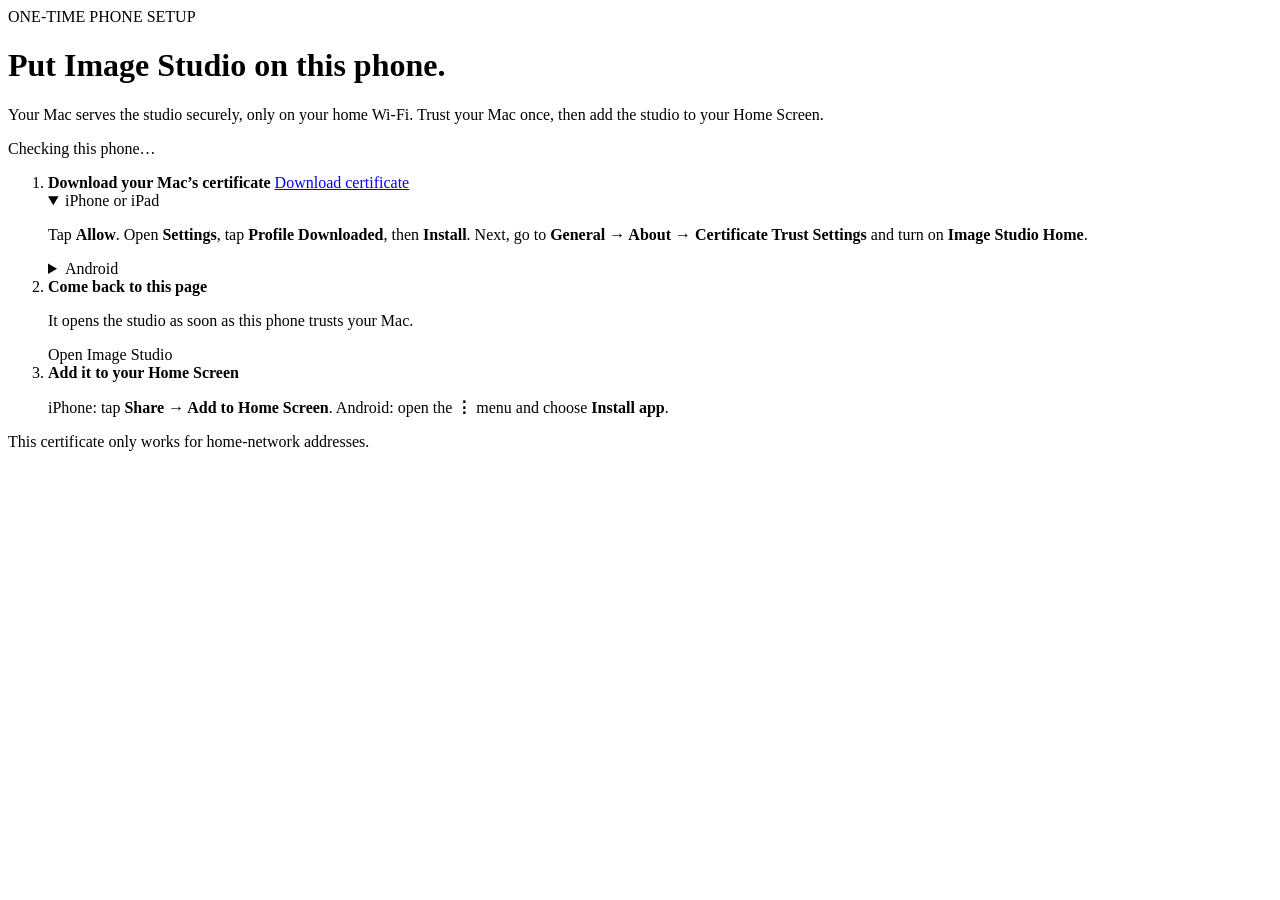
==== studio/static/setup.html @ 1843274d "Make the studio an installable phone app on the home network Phones need HTTPS for a service worker " ====
<!doctype html>
<html lang="en">
<head>
  <meta charset="utf-8"><meta name="viewport" content="width=device-width, initial-scale=1, viewport-fit=cover">
  <meta name="theme-color" content="#141416"><title>Set up Image Studio</title>
  <link rel="icon" href="/static/icon.svg"><link rel="apple-touch-icon" href="/static/apple-touch-icon.png">
  <link rel="stylesheet" href="/static/style.css"><link rel="stylesheet" href="/static/setup.css"><script src="/static/setup.js" defer></script>
</head>
<body>
  <main class="login-screen setup-screen">
    <div class="login-card setup-card">
      <img class="setup-mark" src="/static/icon.svg" alt=""><span class="eyebrow">ONE-TIME PHONE SETUP</span>
      <h1>Put Image Studio on this phone.</h1>
      <p>Your Mac serves the studio securely, only on your home Wi-Fi. Trust your Mac once, then add the studio to your Home Screen.</p>
      <p id="setup-status" class="setup-status" role="status"><span class="status-dot"></span> Checking this phone…</p>
      <ol class="setup-steps">
        <li><strong>Download your Mac’s certificate</strong>
          <a class="primary" href="/setup/image-studio-home.crt">Download certificate</a>
          <details open><summary>iPhone or iPad</summary><p>Tap <b>Allow</b>. Open <b>Settings</b>, tap <b>Profile Downloaded</b>, then <b>Install</b>. Next, go to <b>General → About → Certificate Trust Settings</b> and turn on <b>Image Studio Home</b>.</p></details>
          <details><summary>Android</summary><p>Open <b>Settings</b> and search for <b>CA certificate</b>. Choose <b>Install anyway</b>, then pick <b>image-studio-home.crt</b> from Downloads.</p></details>
        </li>
        <li><strong>Come back to this page</strong><p>It opens the studio as soon as this phone trusts your Mac.</p><a id="open-secure" class="setup-link">Open Image Studio</a></li>
        <li><strong>Add it to your Home Screen</strong><p>iPhone: tap <b>Share → Add to Home Screen</b>. Android: open the <b>⋮</b> menu and choose <b>Install app</b>.</p></li>
      </ol>
      <span class="login-foot"><span class="status-dot"></span> This certificate only works for home-network addresses.</span>
    </div>
  </main>
</body>
</html>
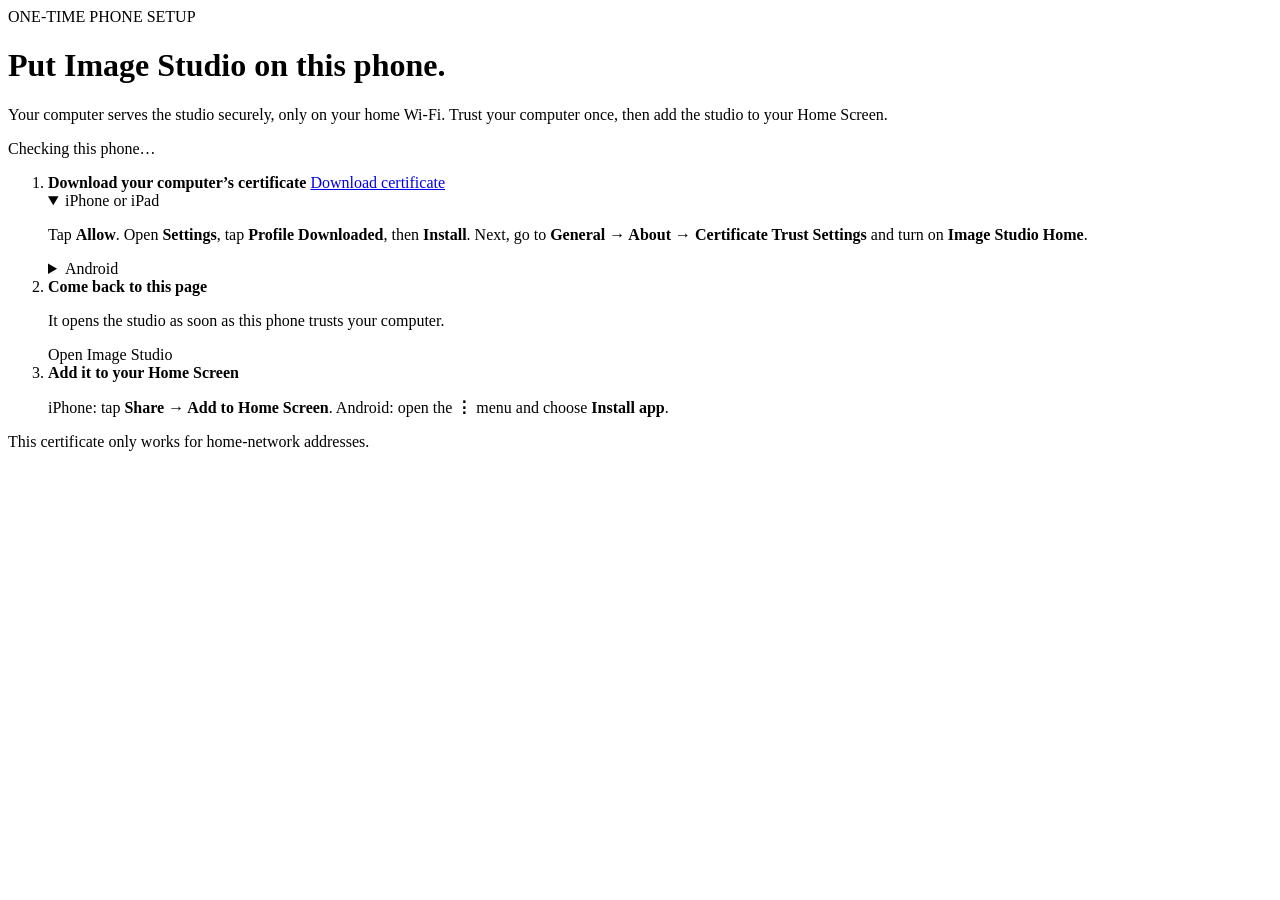
==== commit 708bcfeb: "Add Ubuntu CUDA deployment with Docker Desktop controls" ====
--- a/studio/static/setup.html
+++ b/studio/static/setup.html
@@ -11,15 +11,15 @@
     <div class="login-card setup-card">
       <img class="setup-mark" src="/static/icon.svg" alt=""><span class="eyebrow">ONE-TIME PHONE SETUP</span>
       <h1>Put Image Studio on this phone.</h1>
-      <p>Your Mac serves the studio securely, only on your home Wi-Fi. Trust your Mac once, then add the studio to your Home Screen.</p>
+      <p>Your computer serves the studio securely, only on your home Wi-Fi. Trust your computer once, then add the studio to your Home Screen.</p>
       <p id="setup-status" class="setup-status" role="status"><span class="status-dot"></span> Checking this phone…</p>
       <ol class="setup-steps">
-        <li><strong>Download your Mac’s certificate</strong>
+        <li><strong>Download your computer’s certificate</strong>
           <a class="primary" href="/setup/image-studio-home.crt">Download certificate</a>
           <details open><summary>iPhone or iPad</summary><p>Tap <b>Allow</b>. Open <b>Settings</b>, tap <b>Profile Downloaded</b>, then <b>Install</b>. Next, go to <b>General → About → Certificate Trust Settings</b> and turn on <b>Image Studio Home</b>.</p></details>
           <details><summary>Android</summary><p>Open <b>Settings</b> and search for <b>CA certificate</b>. Choose <b>Install anyway</b>, then pick <b>image-studio-home.crt</b> from Downloads.</p></details>
         </li>
-        <li><strong>Come back to this page</strong><p>It opens the studio as soon as this phone trusts your Mac.</p><a id="open-secure" class="setup-link">Open Image Studio</a></li>
+        <li><strong>Come back to this page</strong><p>It opens the studio as soon as this phone trusts your computer.</p><a id="open-secure" class="setup-link">Open Image Studio</a></li>
         <li><strong>Add it to your Home Screen</strong><p>iPhone: tap <b>Share → Add to Home Screen</b>. Android: open the <b>⋮</b> menu and choose <b>Install app</b>.</p></li>
       </ol>
       <span class="login-foot"><span class="status-dot"></span> This certificate only works for home-network addresses.</span>
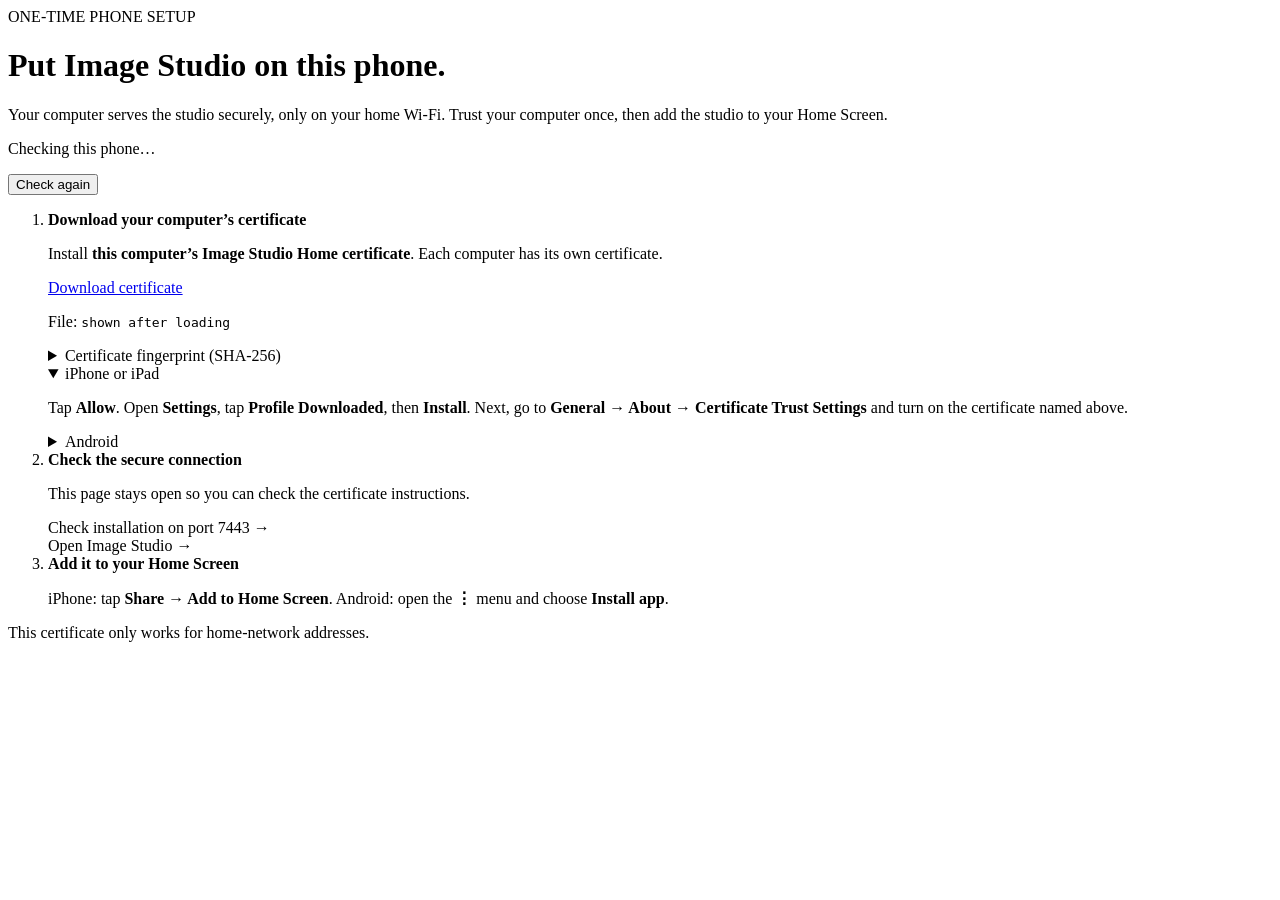
==== commit 50ca97a4: "Recover CUDA sampling memory failures and fix phone installation checks" ====
--- a/studio/static/setup.html
+++ b/studio/static/setup.html
@@ -4,6 +4,7 @@
   <meta charset="utf-8"><meta name="viewport" content="width=device-width, initial-scale=1, viewport-fit=cover">
   <meta name="theme-color" content="#141416"><title>Set up Image Studio</title>
   <link rel="icon" href="/static/icon.svg"><link rel="apple-touch-icon" href="/static/apple-touch-icon.png">
+  <link rel="manifest" href="/static/manifest.json">
   <link rel="stylesheet" href="/static/style.css"><link rel="stylesheet" href="/static/setup.css"><script src="/static/setup.js" defer></script>
 </head>
 <body>
@@ -12,14 +13,19 @@
       <img class="setup-mark" src="/static/icon.svg" alt=""><span class="eyebrow">ONE-TIME PHONE SETUP</span>
       <h1>Put Image Studio on this phone.</h1>
       <p>Your computer serves the studio securely, only on your home Wi-Fi. Trust your computer once, then add the studio to your Home Screen.</p>
-      <p id="setup-status" class="setup-status" role="status"><span class="status-dot"></span> Checking this phone…</p>
+      <p id="setup-status" class="setup-status" role="status"><span class="status-dot"></span><span id="setup-message">Checking this phone…</span></p>
+      <button id="retry-check" class="secondary" type="button">Check again</button>
+      <button id="install-app" class="primary" type="button" hidden>Install app</button>
       <ol class="setup-steps">
         <li><strong>Download your computer’s certificate</strong>
-          <a class="primary" href="/setup/image-studio-home.crt">Download certificate</a>
-          <details open><summary>iPhone or iPad</summary><p>Tap <b>Allow</b>. Open <b>Settings</b>, tap <b>Profile Downloaded</b>, then <b>Install</b>. Next, go to <b>General → About → Certificate Trust Settings</b> and turn on <b>Image Studio Home</b>.</p></details>
-          <details><summary>Android</summary><p>Open <b>Settings</b> and search for <b>CA certificate</b>. Choose <b>Install anyway</b>, then pick <b>image-studio-home.crt</b> from Downloads.</p></details>
+          <p>Install <b id="certificate-name">this computer’s Image Studio Home certificate</b>. Each computer has its own certificate.</p>
+          <a id="download-certificate" class="primary" href="/setup/image-studio-home.crt">Download certificate</a>
+          <p>File: <code id="certificate-file">shown after loading</code></p>
+          <details><summary>Certificate fingerprint (SHA-256)</summary><code id="certificate-fingerprint">Loading…</code></details>
+          <details open><summary>iPhone or iPad</summary><p>Tap <b>Allow</b>. Open <b>Settings</b>, tap <b>Profile Downloaded</b>, then <b>Install</b>. Next, go to <b>General → About → Certificate Trust Settings</b> and turn on the certificate named above.</p></details>
+          <details><summary>Android</summary><p>Open <b>Settings</b> and search for <b>CA certificate</b>. Install it as a <b>CA certificate</b>, choosing the file named above. A Wi-Fi or VPN certificate is a different setting. Keep your Mac’s certificate installed too.</p><p>Close the studio tabs and restart Chrome after installing. If Chrome shows a red certificate warning, app installation is still blocked; opening the page through that warning does not fix trust.</p></details>
         </li>
-        <li><strong>Come back to this page</strong><p>It opens the studio as soon as this phone trusts your computer.</p><a id="open-secure" class="setup-link">Open Image Studio</a></li>
+        <li><strong>Check the secure connection</strong><p>This page stays open so you can check the certificate instructions.</p><a id="check-secure" class="setup-link">Check installation on port 7443 →</a><br><a id="open-secure" class="setup-link">Open Image Studio →</a></li>
         <li><strong>Add it to your Home Screen</strong><p>iPhone: tap <b>Share → Add to Home Screen</b>. Android: open the <b>⋮</b> menu and choose <b>Install app</b>.</p></li>
       </ol>
       <span class="login-foot"><span class="status-dot"></span> This certificate only works for home-network addresses.</span>
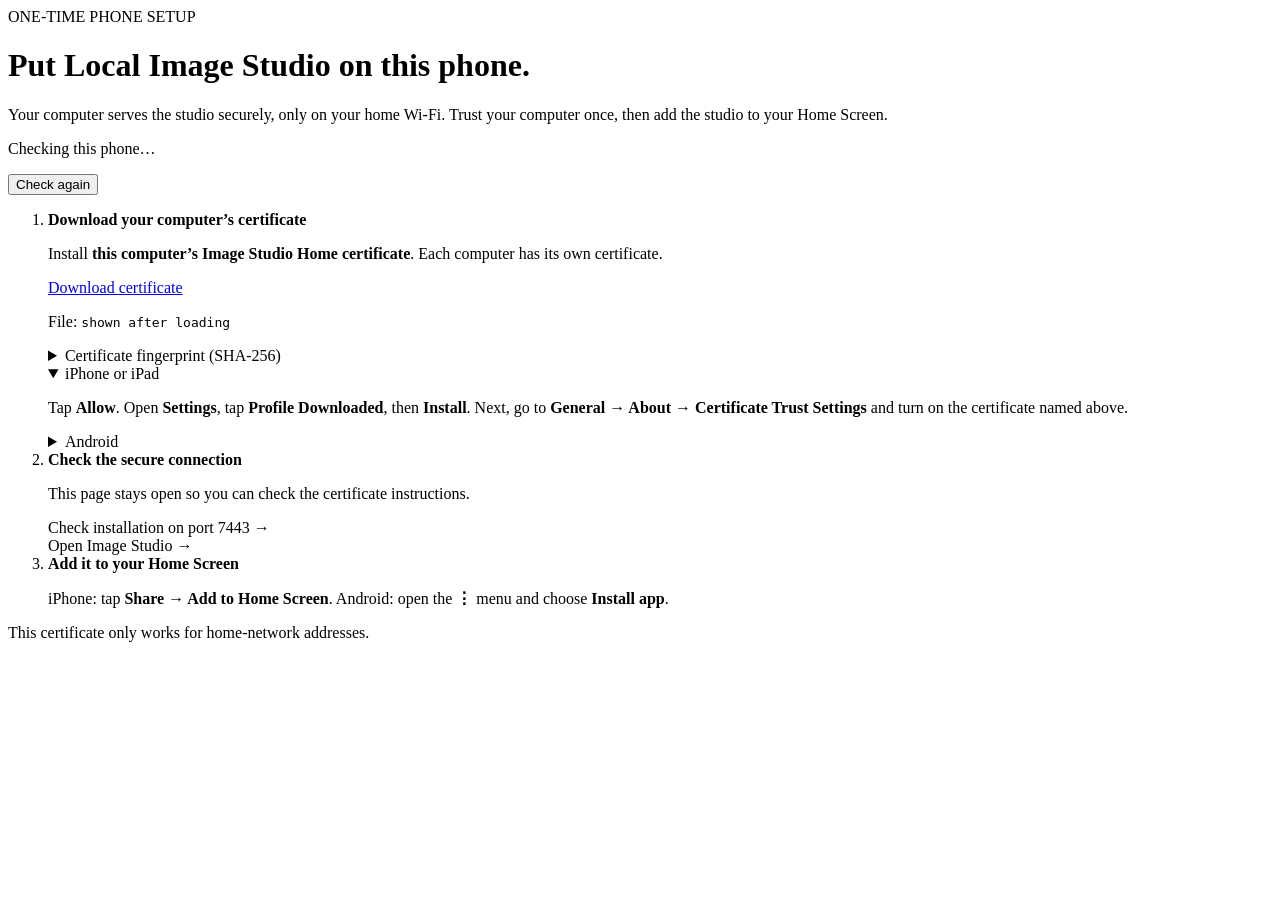
==== commit 28781db9: "Prepare Local Image Studio (LIS) for public release Rename the project to Local Image Studio and mak" ====
--- a/studio/static/setup.html
+++ b/studio/static/setup.html
@@ -2,7 +2,7 @@
 <html lang="en">
 <head>
   <meta charset="utf-8"><meta name="viewport" content="width=device-width, initial-scale=1, viewport-fit=cover">
-  <meta name="theme-color" content="#141416"><title>Set up Image Studio</title>
+  <meta name="theme-color" content="#141416"><title>Set up Local Image Studio</title>
   <link rel="icon" href="/static/icon.svg"><link rel="apple-touch-icon" href="/static/apple-touch-icon.png">
   <link rel="manifest" href="/static/manifest.json">
   <link rel="stylesheet" href="/static/style.css"><link rel="stylesheet" href="/static/setup.css"><script src="/static/setup.js" defer></script>
@@ -11,7 +11,7 @@
   <main class="login-screen setup-screen">
     <div class="login-card setup-card">
       <img class="setup-mark" src="/static/icon.svg" alt=""><span class="eyebrow">ONE-TIME PHONE SETUP</span>
-      <h1>Put Image Studio on this phone.</h1>
+      <h1>Put Local Image Studio on this phone.</h1>
       <p>Your computer serves the studio securely, only on your home Wi-Fi. Trust your computer once, then add the studio to your Home Screen.</p>
       <p id="setup-status" class="setup-status" role="status"><span class="status-dot"></span><span id="setup-message">Checking this phone…</span></p>
       <button id="retry-check" class="secondary" type="button">Check again</button>
@@ -23,7 +23,7 @@
           <p>File: <code id="certificate-file">shown after loading</code></p>
           <details><summary>Certificate fingerprint (SHA-256)</summary><code id="certificate-fingerprint">Loading…</code></details>
           <details open><summary>iPhone or iPad</summary><p>Tap <b>Allow</b>. Open <b>Settings</b>, tap <b>Profile Downloaded</b>, then <b>Install</b>. Next, go to <b>General → About → Certificate Trust Settings</b> and turn on the certificate named above.</p></details>
-          <details><summary>Android</summary><p>Open <b>Settings</b> and search for <b>CA certificate</b>. Install it as a <b>CA certificate</b>, choosing the file named above. A Wi-Fi or VPN certificate is a different setting. Keep your Mac’s certificate installed too.</p><p>Close the studio tabs and restart Chrome after installing. If Chrome shows a red certificate warning, app installation is still blocked; opening the page through that warning does not fix trust.</p></details>
+          <details><summary>Android</summary><p>Open <b>Settings</b> and search for <b>CA certificate</b>. Install it as a <b>CA certificate</b>, choosing the file named above. A Wi-Fi or VPN certificate is a different setting. Keep this computer’s certificate installed too.</p><p>Close the studio tabs and restart Chrome after installing. If Chrome shows a red certificate warning, app installation is still blocked; opening the page through that warning does not fix trust.</p></details>
         </li>
         <li><strong>Check the secure connection</strong><p>This page stays open so you can check the certificate instructions.</p><a id="check-secure" class="setup-link">Check installation on port 7443 →</a><br><a id="open-secure" class="setup-link">Open Image Studio →</a></li>
         <li><strong>Add it to your Home Screen</strong><p>iPhone: tap <b>Share → Add to Home Screen</b>. Android: open the <b>⋮</b> menu and choose <b>Install app</b>.</p></li>
